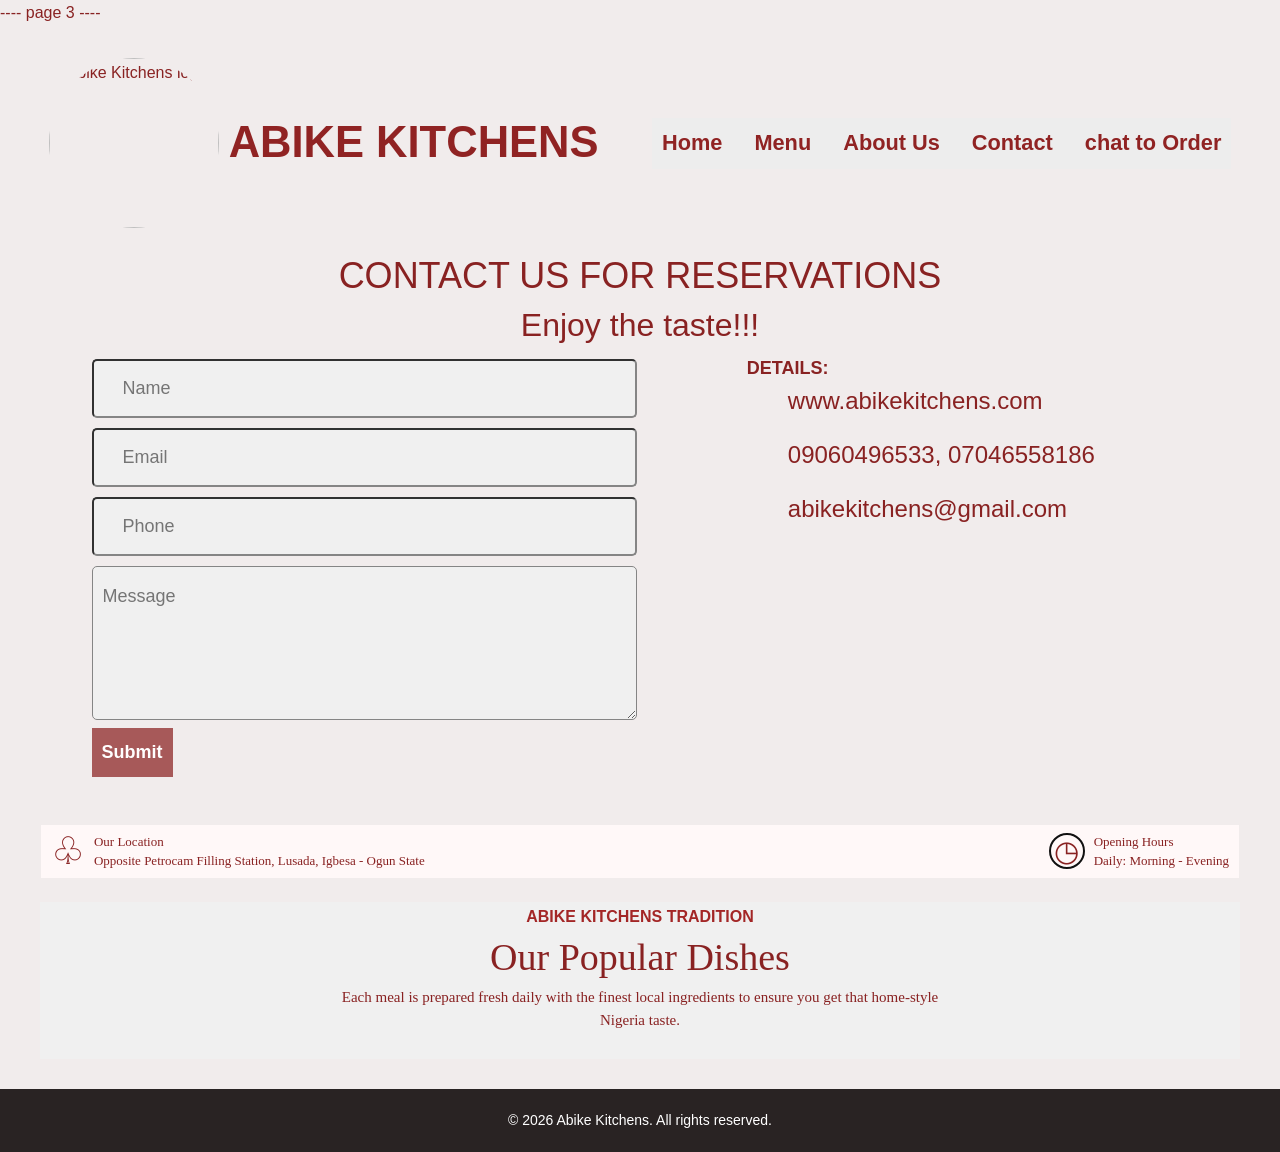
==== contact.html @ e25b51a6 "Add files via upload" ====
---- page 3  ----





 <!-- HEADER -->
    <header class="header" id="home">
	
	 <link rel="stylesheet" href="group.css">

        <a href="#home" class="brand">
            <img src="logo.png"
                 alt="Abike Kitchens logo"
                 class="logo">

            <span class="brand-name">ABIKE KITCHENS</span>
        </a>

        <input type="checkbox" id="menu-toggle">

        <label for="menu-toggle" class="menu-icon"
               aria-label="Toggle navigation">
            <span></span>
            <span></span>
            <span></span>
        </label>

         <nav class="navbar">
            <a href="index.html">Home</a>
            <a href="menu.html">Menu</a>
            <a href="welcome.html">About Us</a>
            <a href="contact.html">Contact</a>
            <a href="https://wa.me/2348058577336">chat to Order</a>
        </nav>

    </header>

  <title>Contact & Reservations | Abike Kitchens</title>
  <link rel="stylesheet" href="styles.css">
</head>
<body>
  <main>
    <section class="contact" aria-labelledby="contact-title">
      <header class="contact__header">
        <h1 id="contact-title">CONTACT US FOR RESERVATIONS</h1>
        <p>Enjoy the taste!!!</p>
      </header>

      <div class="contact__layout">
        <!-- Replace action with your form endpoint before publishing. -->
        <form class="reservation-form" action="#" method="post">
          <div class="reservation-form__fields">
            <label class="sr-only" for="name">Name</label>
            <input
              id="name"
              name="name"
              type="text"
              placeholder="Name"
              autocomplete="name"
              required
            >

            <label class="sr-only" for="email">Email</label>
            <input
              id="email"
              name="email"
              type="email"
              placeholder="Email"
              autocomplete="email"
              required
            >

            <label class="sr-only" for="phone">Phone</label>
            <input
              id="phone"
              name="phone"
              type="tel"
              placeholder="Phone"
              autocomplete="tel"
              required
            >

            <label class="sr-only" for="message">Message</label>
            <textarea
              id="message"
              name="message"
              placeholder="Message"
              required
            ></textarea>
          </div>

          <button type="submit">Submit</button>
        </form>

        <aside class="contact-details" aria-labelledby="details-title">
          <h2 id="details-title">DETAILS:</h2>

          <address>
            <p>
              <a href="https://www.abikekitchens.com">
                www.abikekitchens.com
              </a>
            </p>

            <p class="contact-details__phones">
              <a href="tel:09060496533">09060496533</a>,
              <a href="tel:07046558186">07046558186</a>
            </p>

            <p>
              <a href="mailto:abikekitchens@gmail.com">
                abikekitchens@gmail.com
              </a>
            </p>
          </address>
        </aside>
      </div>
    </section>
  </main>
</body>
</html>

  <!-- LOCATION AND OPENING HOURS -->
        <section class="info-bar" id="contact">

            <div class="info-item">
                <span class="location-icon"
                      aria-hidden="true">♧</span>

                <div>
                    <h3>Our Location</h3>
                    <p>
                        Opposite Petrocam Filling Station,
                        Lusada, Igbesa - Ogun State
                    </p>
                </div>
            </div>

            <div class="info-item">
                <span class="clock-icon"
                      aria-hidden="true">◷</span>

                <div>
                    <h3>Opening Hours</h3>
                    <p>Daily: Morning - Evening</p>
                </div>
            </div>

        </section>


        <!-- POPULAR DISHES INTRODUCTION -->
        <section class="popular" id="about">

            <p class="eyebrow">ABIKE KITCHENS TRADITION</p>

            <h2>Our Popular Dishes</h2>

            <p class="popular-description">
                Each meal is prepared fresh daily with the finest
                local ingredients to ensure you get that
                home-style Nigeria taste.
            </p>

        </section>

    </main>


    <!-- FOOTER -->
    <footer class="footer">
        <p>&copy; 2026 Abike Kitchens. All rights reserved.</p>
    </footer>




    



</body>
</html>
---- group.css ----
/* ===== GENERAL STYLES ===== */

* {
    margin: 0;
    padding: 0;
    box-sizing: border-box;
}

html {
    scroll-behavior: smooth;
    scroll-padding-top: 30px;
}

body {
    font-family: Georgia, "Times New Roman", serif;
    color: #111;
    background-color: #fcfcfc;
    line-height: 1.6;
}

img {
    display: block;
    max-width: 100%;
}

a {
    text-decoration: none;
}

:root {
    --primary-red: #912323;
    --dark-red: #861f1f;
    --green: #2ecc58;
    --light-gray: #eeeeee;
    --text-dark: #111111;
}


/* ===== HEADER ===== */

.header {
    width: 100%;
    min-height: 210px;
    padding: 30px 2.3%;
    display: flex;
    align-items: center;
    justify-content: space-between;
    gap: 25px;
}

.brand {
    display: flex;
    align-items: center;
    gap: 8px;
    flex-shrink: 0;
}

.logo {
    width: 170px;
    height: 170px;
    object-fit: contain;
    border-radius: 50%;
}

.brand-name {
    font-family: Arial, Helvetica, sans-serif;
    font-size: clamp(23px, 3.3vw, 48px);
    font-weight: 800;
    color: var(--primary-red);
    white-space: nowrap;
}

.navbar {
    display: flex;
    align-items: center;
    justify-content: center;
    gap: clamp(15px, 2.6vw, 40px);
    padding: 5px 10px;
    background-color: #ebeded;
}

.navbar a {
    color: var(--primary-red);
    font-family: Arial, Helvetica, sans-serif;
    font-size: clamp(14px, 1.65vw, 24px);
    font-weight: 700;
    white-space: nowrap;
    transition: color 0.2s ease;
}

.navbar a:hover {
    color: #d84b35;
}

/* Mobile navigation controls */

#menu-toggle,
.menu-icon {
    display: none;
}


/* ===== HERO SECTION ===== */

.hero {
    display: grid;
    grid-template-columns: 0.85fr 1.15fr;
    align-items: center;
    gap: 35px;
    padding: 20px 2.4% 55px 3.3%;
}

.hero-content {
    min-width: 0;
}

.hero-content h1 {
    font-size: clamp(32px, 3.65vw, 52px);
    font-weight: 400;
    line-height: 1.65;
    margin-bottom: 18px;
}

.hero-content p {
    font-size: clamp(16px, 1.55vw, 22px);
    line-height: 1.5;
    margin: 0 0 85px 2px;
}

.hero-image {
    width: 100%;
    height: 32vw;
    min-height: 280px;
    max-height: 480px;
    overflow: hidden;
}

.hero-image img {
    width: 100%;
    height: 100%;
    object-fit: cover;
}

.hero-buttons {
    display: flex;
    align-items: center;
    gap: 33px;
    flex-wrap: wrap;
}

.btn {
    min-height: 52px;
    padding: 13px 21px;
    border-radius: 9px;
    display: inline-flex;
    align-items: center;
    justify-content: center;
    gap: 25px;
    color: #fff;
    font-family: Arial, Helvetica, sans-serif;
    font-size: 16px;
    transition: transform 0.2s, opacity 0.2s;
}

.btn:hover {
    transform: translateY(-2px);
    opacity: 0.9;
}

.btn-green {
    background-color: var(--green);
}

.btn-red {
    background-color: var(--primary-red);
    min-width: 154px;
}

.arrow {
    font-size: 32px;
    line-height: 0.7;
}


/* ===== LOCATION AND HOURS ===== */

.info-bar {
    margin: 20px 3.3% 20px;
    padding: 8px 5px;
    background-color: #fff8f8;
    display: flex;
    align-items: center;
    justify-content: space-between;
    gap: 25px;
}

.info-item {
    display: flex;
    align-items: center;
    gap: 10px;
}

.info-icon {
    font-family: Arial, sans-serif;
    font-size: 40px;
    line-height: 1;
    transform: rotate(-15deg);
}

.clock-icon {
    width: 36px;
    height: 36px;
    border: 2px solid #111;
    border-radius: 50%;
    display: flex;
    align-items: center;
    justify-content: center;
    font-family: Arial, sans-serif;
    font-size: 29px;
    flex-shrink: 0;
}

.info-item h3 {
    font-size: 13px;
    font-weight: 400;
}

.info-item p {
    font-size: 13px;
}


/* ===== POPULAR DISHES ===== */

.popular {
    margin: 0 3% 35px;
    background-color: #f0f0f0;
    text-align: center;
    padding: 0 25px 35px;
}

.popular-heading {
    max-width: 600px;
    margin: 0 auto 30px;
}

.eyebrow {
    color: #a32626;
    font-family: Arial, Helvetica, sans-serif;
    font-size: 16px;
    font-weight: 700;
}

.popular h2 {
    font-size: clamp(30px, 3vw, 40px);
    font-weight: 400;
    line-height: 1.4;
}

.section-description {
    font-size: 15px;
    line-height: 1.6;
}

.dish-grid {
    display: grid;
    grid-template-columns: repeat(3, minmax(0, 1fr));
    gap: 25px;
    max-width: 1100px;
    margin: 0 auto;
}

.dish-card {
    background-color: white;
    text-align: left;
    overflow: hidden;
    border-radius: 8px;
    box-shadow: 0 3px 12px rgba(0, 0, 0, 0.07);
}

.dish-card img {
    width: 100%;
    height: 220px;
    object-fit: cover;
}

.dish-details {
    padding: 15px;
}

.dish-details h3 {
    color: var(--primary-red);
    font-size: 20px;
}

.dish-details p {
    font-size: 15px;
}


/* ===== ABOUT SECTION ===== */

.about {
    max-width: 800px;
    padding: 30px 20px 50px;
    margin: 0 auto;
    text-align: center;
}

.about h2 {
    color: var(--primary-red);
    font-size: 30px;
    margin-bottom: 10px;
    font-weight: 400;
}

.about p {
    font-size: 17px;
}


/* ===== FOOTER ===== */

.footer {
    padding: 25px 15px;
    background-color: #292323;
    color: white;
    text-align: center;
    font-size: 14px;
}


/* ===== TABLET RESPONSIVENESS ===== */

@media (max-width: 1050px) {
    .header {
        min-height: auto;
        padding: 20px 3%;
        flex-wrap: wrap;
    }

    .logo {
        width: 110px;
        height: 110px;
    }

    .brand-name {
        font-size: clamp(24px, 4vw, 38px);
    }

    .navbar {
        gap: 18px;
    }

    .navbar a {
        font-size: 16px;
    }

    .hero {
        grid-template-columns: 1fr 1fr;
        gap: 25px;
        padding-top: 30px;
    }

    .hero-content h1 {
        font-size: clamp(29px, 4vw, 40px);
        line-height: 1.35;
    }

    .hero-content p {
        margin-bottom: 40px;
    }

    .hero-buttons {
        gap: 12px;
    }

    .btn {
        padding: 12px 15px;
        gap: 12px;
    }

    .info-bar {
        align-items: flex-start;
    }
}


/* ===== MOBILE RESPONSIVENESS ===== */

@media (max-width: 700px) {
    .header {
        min-height: auto;
        padding: 12px 5%;
        flex-wrap: wrap;
        gap: 10px;
    }

    .brand {
        gap: 8px;
    }

    .logo {
        width: 75px;
        height: 75px;
    }

    .brand-name {
        font-size: clamp(20px, 5vw, 29px);
        white-space: normal;
        line-height: 1.15;
    }

    .menu-icon {
        display: flex;
        flex-direction: column;
        justify-content: center;
        gap: 5px;
        width: 38px;
        height: 38px;
        cursor: pointer;
        margin-left: auto;
    }

    .menu-icon span {
        height: 3px;
        width: 27px;
        background-color: var(--primary-red);
        border-radius: 3px;
    }

    .navbar {
        display: none;
        flex-direction: column;
        align-items: stretch;
        width: 100%;
        gap: 0;
        padding: 5px 0;
    }

    #menu-toggle:checked ~ .navbar {
        display: flex;
    }

    .navbar a {
        padding: 12px 15px;
        font-size: 16px;
        border-bottom: 1px solid #ddd;
    }

    .hero {
        grid-template-columns: 1fr;
        padding: 25px 5% 30px;
        gap: 25px;
    }

    .hero-content h1 {
        font-size: clamp(31px, 8vw, 42px);
        line-height: 1.25;
        margin-bottom: 16px;
    }

    .desktop-break {
        display: none;
    }

    .hero-content p {
        font-size: 17px;
        margin: 0 0 25px;
    }

    .hero-image {
        height: 58vw;
        min-height: 220px;
        max-height: 350px;
        grid-row: 1;
    }

    .hero-buttons {
        gap: 12px;
    }

    .btn {
        min-height: 47px;
        font-size: 14px;
        padding: 12px 16px;
        gap: 12px;
    }

    .info-bar {
        margin: 10px 5% 20px;
        padding: 15px;
        flex-direction: column;
        gap: 18px;
    }

    .info-item {
        align-items: center;
    }

    .info-item p {
        overflow-wrap: anywhere;
    }

    .popular {
        margin: 0 4% 25px;
        padding: 20px 15px 25px;
    }

    .popular-heading {
        margin-bottom: 22px;
    }

    .eyebrow {
        font-size: 13px;
    }

    .popular h2 {
        font-size: 30px;
    }

    .section-description {
        font-size: 14px;
    }

    .dish-grid {
        grid-template-columns: 1fr;
        gap: 18px;
    }

    .dish-card img {
        height: 230px;
    }

    .about {
        padding: 25px 6% 35px;
    }

    .about h2 {
        font-size: 26px;
    }
}


/* ===== SMALL MOBILE SCREENS ===== */

@media (max-width: 380px) {
    .logo {
        width: 58px;
        height: 58px;
    }

    .brand-name {
        font-size: 19px;
    }

    .hero-buttons {
        flex-direction: column;
        align-items: stretch;
    }

    .btn {
        width: 100%;
    }

    .hero-image {
        min-height: 190px;
    }
}



/* ===== RESET AND COLORS ===== */

* {
    margin: 0;
    padding: 0;
    box-sizing: border-box;
}

:root {
    --burgundy: #902323;
    --burgundy-dark: #7d1d1d;
    --green: #145d2b;
    --light-gray: #ededed;
    --soft-pink: #fff8f8;
    --white: #ffffff;
}

html {
    scroll-behavior: smooth;
    scroll-padding-top: 20px;
}

body {
    font-family: Arial, Helvetica, sans-serif;
    background: var(--white);
    color: #111;
}

a {
    text-decoration: none;
    color: inherit;
}

img {
    display: block;
    max-width: 100%;
}


/* ===== HEADER ===== */

.header {
    width: 100%;
    min-height: 235px;
    padding: 25px 3.8%;
    display: flex;
    align-items: center;
    justify-content: space-between;
    gap: 25px;
}

.brand {
    display: flex;
    align-items: center;
    gap: 10px;
    flex-shrink: 0;
}

.logo {
    width: 170px;
    height: 170px;
    object-fit: contain;
    border-radius: 50%;
}

.brand-name {
    color: var(--burgundy);
    font-size: clamp(25px, 3.4vw, 48px);
    font-weight: 800;
    white-space: nowrap;
}

.navbar {
    display: flex;
    align-items: center;
    justify-content: space-between;
    gap: clamp(15px, 2.5vw, 38px);
    padding: 8px 10px;
    background: #ededed;
}

.navbar a {
    color: var(--burgundy);
    font-size: clamp(15px, 1.7vw, 24px);
    font-weight: 700;
    white-space: nowrap;
    transition: color 0.2s ease;
}

.navbar a:hover {
    color: #cf552f;
}

#menu-toggle,
.menu-icon {
    display: none;
}


/* ===== MENU SECTION ===== */

.menu-section {
    width: min(100% - 60px, 1110px);
    margin: 20px auto 22px;
}

.menu-top {
    display: flex;
    justify-content: space-between;
    align-items: center;
    margin-bottom: 28px;
    padding: 0 19px;
}

.order-note {
    color: var(--green);
    background: #f3f3f3;
    font-size: 16px;
}

.menu-top h1 {
    color: var(--burgundy);
    font-size: 24px;
    font-weight: 700;
}


/* ===== MENU CARDS ===== */

.menu-grid {
    display: grid;
    grid-template-columns: repeat(5, minmax(0, 1fr));
    gap: 24px 25px;
}

.menu-card {
    min-width: 0;
    height: 234px;
    padding: 10px 8px 8px;
    display: flex;
    flex-direction: column;
    align-items: center;
    justify-content: flex-start;
    overflow: hidden;
    text-align: center;
    background: var(--burgundy);
    color: var(--white);
    transition: transform 0.2s ease,
                background-color 0.2s ease;
}

.menu-card:hover {
    transform: translateY(-4px);
    background: var(--burgundy-dark);
}

.menu-card img {
    width: 175px;
    height: 175px;
    max-width: 100%;
    aspect-ratio: 1 / 1;
    object-fit: cover;
    border-radius: 50%;
    margin-bottom: 10px;
    background: #fff;
}

.menu-card h2 {
    width: 100%;
    font-size: 16px;
    font-weight: 700;
    line-height: 1.2;
    overflow-wrap: anywhere;
}

.menu-card p {
    font-size: 16px;
    font-weight: 700;
    line-height: 1.3;
}


/* ===== LOCATION AND OPENING HOURS ===== */

.info-bar {
    margin: 0 3.2% 24px;
    padding: 7px 10px;
    min-height: 46px;
    display: flex;
    justify-content: space-between;
    align-items: center;
    gap: 25px;
    background: var(--soft-pink);
}

.info-item {
    display: flex;
    align-items: center;
    gap: 9px;
}

.location-icon {
    font-size: 38px;
    line-height: 1;
}

.clock-icon {
    width: 36px;
    height: 36px;
    border: 2px solid #111;
    border-radius: 50%;
    display: flex;
    align-items: center;
    justify-content: center;
    font-family: Georgia, serif;
    font-size: 29px;
    line-height: 1;
    flex-shrink: 0;
}

.info-item h3,
.info-item p {
    font-family: Georgia, "Times New Roman", serif;
    font-size: 13px;
    font-weight: 400;
    line-height: 1.5;
}


/* ===== POPULAR DISHES ===== */

.popular {
    margin: 0 3.1%;
    padding: 0 20px 28px;
    min-height: 125px;
    text-align: center;
    background: #f0f0f0;
}

.eyebrow {
    color: #a32626;
    font-size: 16px;
    font-weight: 700;
    padding-top: 2px;
}

.popular h2 {
    font-family: Georgia, "Times New Roman", serif;
    font-size: 38px;
    font-weight: 400;
    line-height: 1.5;
}

.popular-description {
    max-width: 600px;
    margin: 0 auto;
    font-family: Georgia, "Times New Roman", serif;
    font-size: 15px;
    line-height: 1.5;
}


/* ===== FOOTER ===== */

.footer {
    margin-top: 30px;
    padding: 20px;
    background: #292323;
    color: white;
    text-align: center;
    font-size: 14px;
}


/* ===== TABLET ===== */

@media (max-width: 1100px) {
    .header {
        min-height: 160px;
        padding: 20px 3%;
        flex-wrap: wrap;
    }

    .logo {
        width: 105px;
        height: 105px;
    }

    .brand-name {
        font-size: clamp(24px, 3.5vw, 38px);
    }

    .navbar {
        gap: 15px;
    }

    .navbar a {
        font-size: 16px;
    }

    .menu-section {
        width: calc(100% - 50px);
    }

    .menu-grid {
        grid-template-columns: repeat(4, minmax(0, 1fr));
        gap: 20px;
    }

    .menu-card {
        height: auto;
        min-height: 220px;
    }

    .menu-card img {
        width: 100%;
        height: auto;
        aspect-ratio: 1 / 1;
        max-width: 175px;
    }
}


/* ===== MOBILE ===== */

@media (max-width: 700px) {
    .header {
        min-height: auto;
        padding: 12px 5%;
        gap: 12px;
    }

    .logo {
        width: 65px;
        height: 65px;
    }

    .brand-name {
        white-space: normal;
        font-size: clamp(19px, 5vw, 28px);
        line-height: 1.15;
    }

    .menu-icon {
        width: 35px;
        height: 35px;
        display: flex;
        flex-direction: column;
        justify-content: center;
        align-items: center;
        gap: 5px;
        cursor: pointer;
        flex-shrink: 0;
    }

    .menu-icon span {
        width: 27px;
        height: 3px;
        background: var(--burgundy);
        border-radius: 3px;
    }

    .navbar {
        display: none;
        width: 100%;
        flex-direction: column;
        align-items: stretch;
        gap: 0;
        order: 3;
        padding: 0;
    }

    #menu-toggle:checked ~ .navbar {
        display: flex;
    }

    .navbar a {
        padding: 12px 15px;
        border-bottom: 1px solid #ddd;
        font-size: 16px;
    }

    .menu-section {
        width: calc(100% - 32px);
        margin-top: 25px;
    }

    .menu-top {
        padding: 0;
        margin-bottom: 20px;
        gap: 10px;
    }

    .order-note {
        font-size: 13px;
    }

    .menu-top h1 {
        font-size: 21px;
    }

    .menu-grid {
        grid-template-columns: repeat(2, minmax(0, 1fr));
        gap: 15px;
    }

    .menu-card {
        height: auto;
        min-height: 0;
        padding: 9px 6px 10px;
    }

    .menu-card img {
        width: 100%;
        max-width: 180px;
        height: auto;
        aspect-ratio: 1 / 1;
        margin-bottom: 9px;
    }

    .menu-card h2,
    .menu-card p {
        font-size: 14px;
    }

    .info-bar {
        margin: 0 4% 20px;
        padding: 12px;
        flex-direction: column;
        align-items: flex-start;
        gap: 14px;
    }

    .info-item {
        align-items: center;
    }

    .info-item p {
        overflow-wrap: anywhere;
    }

    .popular {
        margin: 0 4%;
        padding: 12px 12px 22px;
    }

    .eyebrow {
        font-size: 13px;
    }

    .popular h2 {
        font-size: 29px;
        line-height: 1.4;
    }

    .popular-description {
        font-size: 14px;
    }
}


/* ===== VERY SMALL PHONES ===== */

@media (max-width: 360px) {
    .brand-name {
        font-size: 18px;
    }

    .logo {
        width: 52px;
        height: 52px;
    }

    .menu-grid {
        gap: 10px;
    }

    .menu-card h2,
    .menu-card p {
        font-size: 12px;
    }

    .menu-top h1 {
        font-size: 18px;
    }
}


:root {
  color-scheme: dark;
  --background: #f1ecec;
  --brand: #892222;
  --field: #f0f0f0;
  --placeholder: #838282;
  --button: #a75959;
}

*,
*::before,
*::after {
  box-sizing: border-box;
}

body {
  margin: 0;
  background: var(--background);
  color: var(--brand);
  font-family: "Inter", Arial, sans-serif;
  font-weight: 500;
}

main {
  padding: 48px 24px;
}

.contact {
  width: 100%;
  max-width: 1097px;
  margin-inline: auto;
}

.contact__header {
  margin-bottom: 14px;
  text-align: center;
   margin-top: -55px;
}

.contact__header h1 {
  margin: 0;
  font-size: clamp(24px, 3.2vw, 36px);
  font-weight: 500;
  line-height: 44px;
}

.contact__header p {
  margin: 8px 0 0;
  font-size: clamp(22px, 2.8vw, 32px);
  line-height: 39px;
}

.contact__layout {
  display: grid;
  grid-template-columns: minmax(0, 484fr) minmax(0, 392fr);
  column-gap: clamp(40px, 18vw, 110px);
  align-items: start;
}

.reservation-form,
.contact-details {
  min-width: 0;
}

.reservation-form__fields {
  display: grid;
  gap: 10px;
}

input,
textarea,
button {
  font: inherit;
  font-size: 18px;
  
}

input,
textarea {
  display: block;
  width: 100%;
  min-width: 0;
  border: 5;
  border-radius: 5px;
  background: var(--field);
  color: #242020;
  line-height: 29px;
}

input {
  height: 59px;
  padding: 15px 29px;
}

textarea {
  min-height: 154px;
  padding: 15px 10px;
  resize: vertical;
}

input::placeholder,
textarea::placeholder {
  color: 0var(--placeholder);
  opacity: 2;
}

button {
  display: inline-block;
  min-height: 38px;
  margin-top: 8px;
  padding: 10px;
  border: 0;
  border-radius: 0;
  background: var(--button);
  color: #fff;
  font-weight: 700;
  line-height: 29px;
  cursor: pointer;
}

button:hover {
  background: #8d4545;
}

input:focus-visible,
textarea:focus-visible,
button:focus-visible,
a:focus-visible {
  outline: 3px solid #e6a3a3;
  outline-offset: 4px;
}

.contact-details h2 {
  margin: 0 0 9px;
  font-size: 18px;
  font-weight: 700;
  line-height: 18px;
}

.contact-details address {
  padding-left: 41px;
  font-size: 24px;
  font-style: normal;
  line-height: 29px;
}

.contact-details p {
  margin: 0 0 25px;
  overflow-wrap: anywhere;
}

.contact-details a {
  color: inherit;
  text-decoration: none;
}

.contact-details a:hover {
  text-decoration: underline;
  text-underline-offset: 4px;
}

.contact-details__phones a {
  white-space: nowrap;
}

/* Accessible labels remain available to screen readers. */
.sr-only {
  position: absolute;
  width: 1px;
  height: 1px;
  padding: 0;
  margin: -1px;
  overflow: hidden;
  clip-path: inset(50%);
  white-space: nowrap;
  border: 0;
}

/* Tablet */
@media (max-width: 1000px) {
  .contact__layout {
    column-gap: 48px;
  }

  .contact-details address {
    padding-left: 0;
    font-size: 20px;
  }
}

/* Mobile */
@media (max-width: 700px) {
  main {
    padding: 32px 20px;
  }

  .contact__header {
    margin-bottom: 28px;
  }

  .contact__header h1 {
    line-height: 1.25;
  }

  .contact__header p {
    line-height: 1.4;
  }

  .contact__layout {
    grid-template-columns: minmax(0, 1fr);
    gap: 36px;
  }

  .reservation-form__fields {
    gap: 20px;
  }

  input,
  textarea,
  button {
    font-size: 18px;
  }

  input {
    height: 56px;
    padding-inline: 18px;
  }

  textarea {
    padding-inline: 18px;
  }

  button {
    margin-top: 12px;
    padding-inline: 18px;
  }

  .contact-details h2 {
    font-size: 20px;
  }

  .contact-details address {
    font-size: 18px;
  }

  .contact-details p {
    margin-bottom: 18px;
  }
}
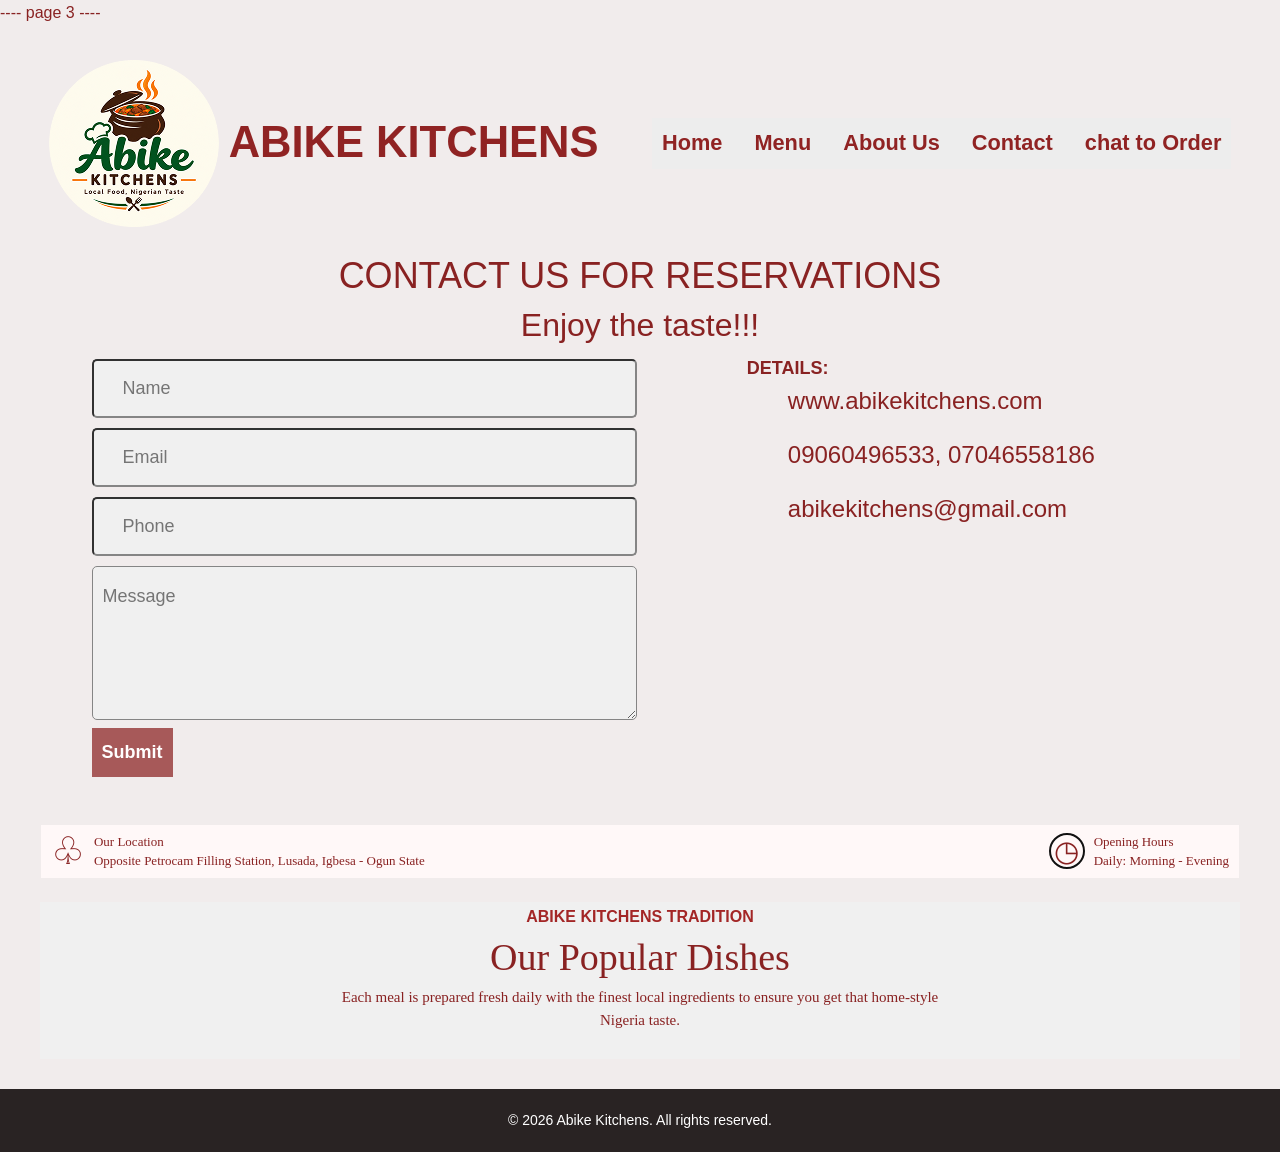
==== commit 379176d7: "Update contact.html" ====
--- a/contact.html
+++ b/contact.html
@@ -13,9 +13,9 @@
 	 <link rel="stylesheet" href="group.css">
 
         <a href="#home" class="brand">
-            <img src="logo.png"
-                 alt="Abike Kitchens logo"
-                 class="logo">
+            <img src= "Logo.png"
+                 alt= "logo.png"
+                 class= "logo">
 
             <span class="brand-name">ABIKE KITCHENS</span>
         </a>
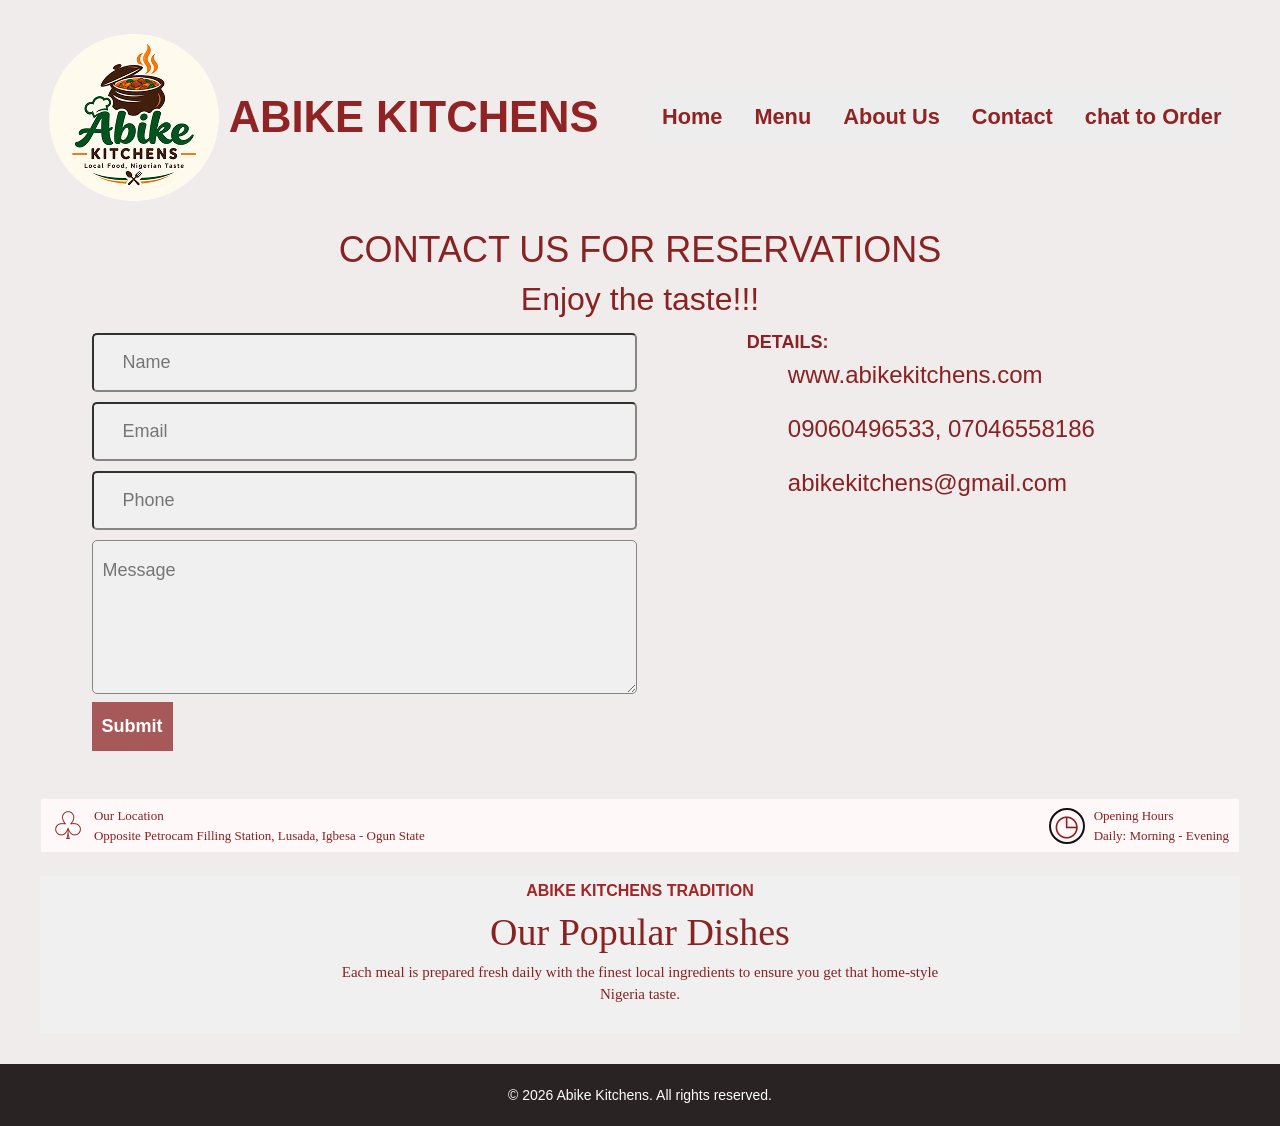
==== commit 6a9553de: "Update contact.html" ====
--- a/contact.html
+++ b/contact.html
@@ -1,7 +1,7 @@
 
 
 
-    ---- page 3  ----
+
 
 
 
@@ -12,7 +12,7 @@
 	
 	 <link rel="stylesheet" href="group.css">
 
-        <a href="#home" class="brand">
+        <a = "#home" class="brand">
             <img src= "Logo.png"
                  alt= "logo.png"
                  class= "logo">
